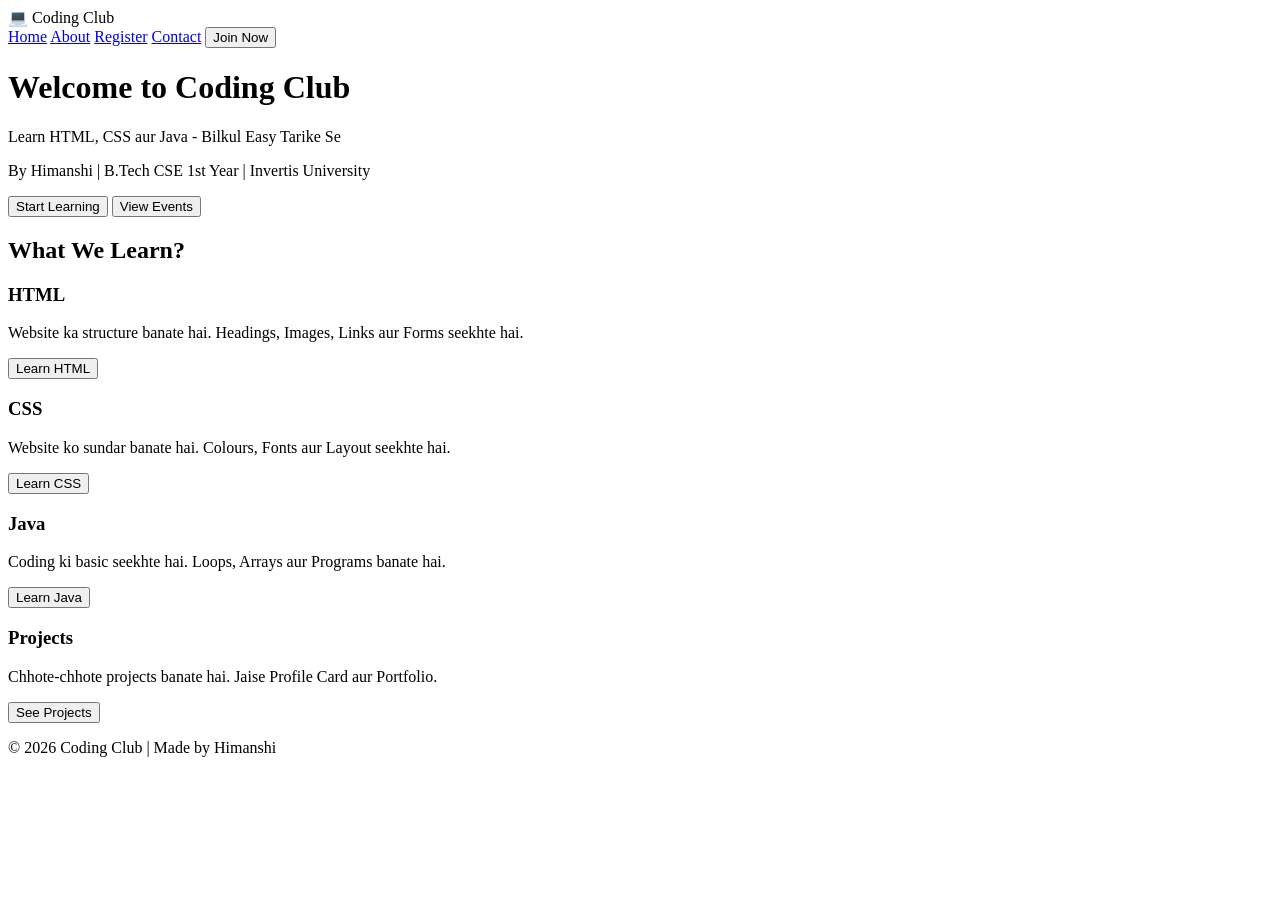
==== week 7/index.html @ ac8a2c2d "Add files via upload" ====
<!DOCTYPE html>
<html lang="en">
<head>
    <meta charset="UTF-8">
    <meta name="viewport" content="width=device-width, initial-scale=1.0">
    <title>Coding Club - Landing Page | Himanshi</title>
    <link rel="stylesheet" href="style.css">
</head>
<body>

    <!-- 7.1 Navbar - Flexbox -->
    <nav class="navbar">
        <!-- Left Side - Logo -->
        <div class="logo">
            💻 Coding Club
        </div>

        <!-- Right Side - Links + Button -->
        <div class="nav-links">
            <a href="index.html">Home</a>
            <a href="about.html">About</a>
            <a href="register.html">Register</a>
            <a href="contact.html">Contact</a>
            <button>Join Now</button>
        </div>
    </nav>

    <!-- 7.2 Banner - Flexbox se Center -->
    <header class="banner">
        <h1>Welcome to Coding Club</h1>
        <p>Learn HTML, CSS aur Java - Bilkul Easy Tarike Se</p>
        <p>By Himanshi | B.Tech CSE 1st Year | Invertis University</p>
        <button class="banner-btn">Start Learning</button>
        <button class="banner-btn btn-white">View Events</button>
    </header>

    <!-- 7.3 Cards Row - Flexbox + Wrap -->
    <main>
        <h2 class="section-title">What We Learn?</h2>

        <div class="cards">
            <!-- Card 1 -->
            <div class="card">
                <h3>HTML</h3>
                <p>Website ka structure banate hai. Headings, Images, Links aur Forms seekhte hai.</p>
                <button>Learn HTML</button>
            </div>

            <!-- Card 2 -->
            <div class="card">
                <h3>CSS</h3>
                <p>Website ko sundar banate hai. Colours, Fonts aur Layout seekhte hai.</p>
                <button>Learn CSS</button>
            </div>

            <!-- Card 3 -->
            <div class="card">
                <h3>Java</h3>
                <p>Coding ki basic seekhte hai. Loops, Arrays aur Programs banate hai.</p>
                <button>Learn Java</button>
            </div>

            <!-- Card 4 -->
            <div class="card">
                <h3>Projects</h3>
                <p>Chhote-chhote projects banate hai. Jaise Profile Card aur Portfolio.</p>
                <button>See Projects</button>
            </div>
        </div>
    </main>

    <footer>
        <p>© 2026 Coding Club | Made by Himanshi</p>
    </footer>

</body>
</html>
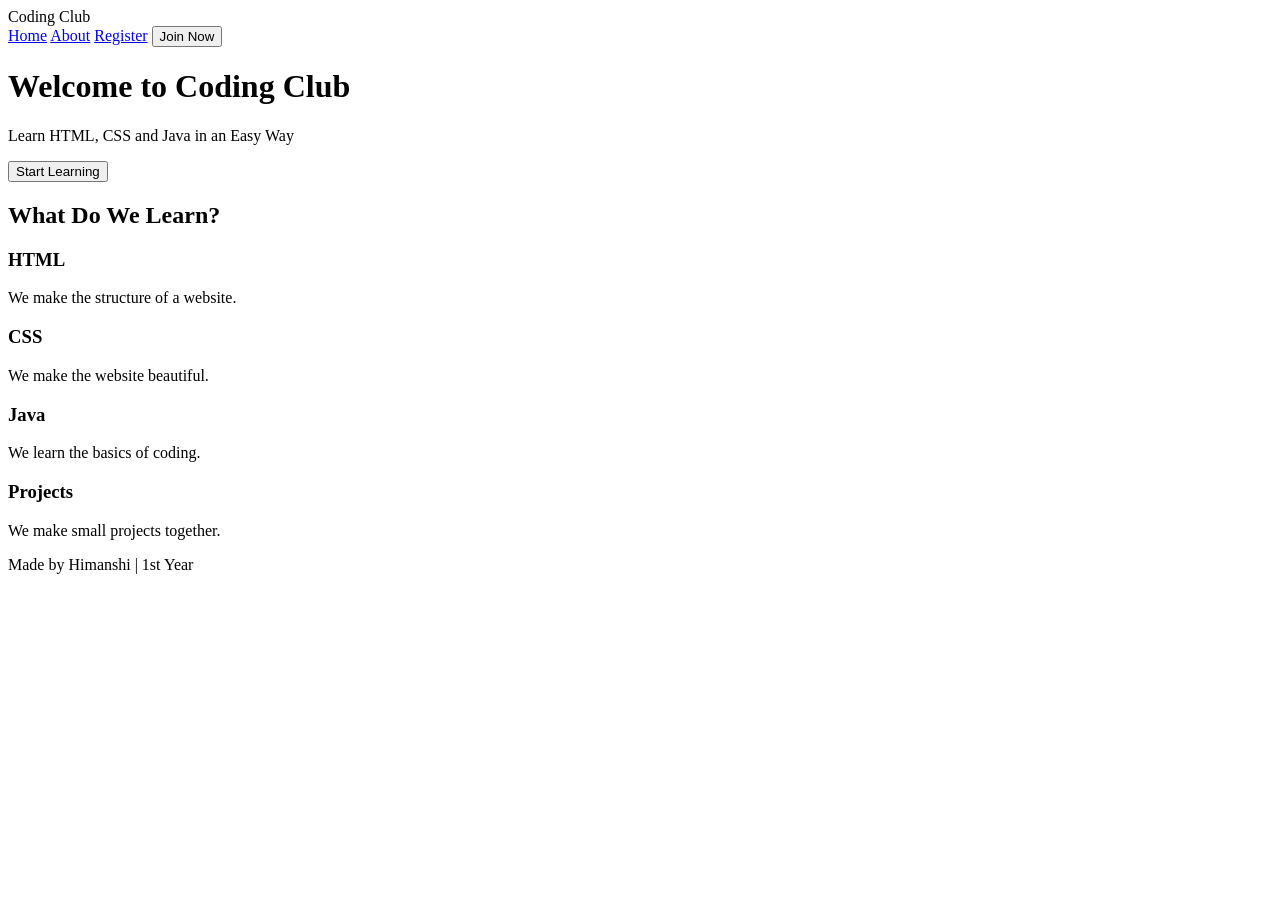
==== commit 63df2754: "Add files via upload" ====
--- a/week 7/index.html
+++ b/week 7/index.html
@@ -3,75 +3,55 @@
 <head>
     <meta charset="UTF-8">
     <meta name="viewport" content="width=device-width, initial-scale=1.0">
-    <title>Coding Club - Landing Page | Himanshi</title>
+    <title>Coding Club | Himanshi</title>
     <link rel="stylesheet" href="style.css">
 </head>
 <body>
 
-    <!-- 7.1 Navbar - Flexbox -->
+    <!-- 7.1 Navbar -->
     <nav class="navbar">
-        <!-- Left Side - Logo -->
-        <div class="logo">
-            💻 Coding Club
-        </div>
-
-        <!-- Right Side - Links + Button -->
-        <div class="nav-links">
-            <a href="index.html">Home</a>
-            <a href="about.html">About</a>
-            <a href="register.html">Register</a>
-            <a href="contact.html">Contact</a>
+        <div class="logo">Coding Club</div>
+        <div class="links">
+            <a href="#">Home</a>
+            <a href="#">About</a>
+            <a href="#">Register</a>
             <button>Join Now</button>
         </div>
     </nav>
 
-    <!-- 7.2 Banner - Flexbox se Center -->
-    <header class="banner">
+    <!-- 7.2 Banner -->
+    <div class="banner">
         <h1>Welcome to Coding Club</h1>
-        <p>Learn HTML, CSS aur Java - Bilkul Easy Tarike Se</p>
-        <p>By Himanshi | B.Tech CSE 1st Year | Invertis University</p>
-        <button class="banner-btn">Start Learning</button>
-        <button class="banner-btn btn-white">View Events</button>
-    </header>
+        <p>Learn HTML, CSS and Java in an Easy Way</p>
+        <button>Start Learning</button>
+    </div>
 
-    <!-- 7.3 Cards Row - Flexbox + Wrap -->
-    <main>
-        <h2 class="section-title">What We Learn?</h2>
+    <!-- 7.3 Cards -->
+    <h2 class="title">What Do We Learn?</h2>
 
-        <div class="cards">
-            <!-- Card 1 -->
-            <div class="card">
-                <h3>HTML</h3>
-                <p>Website ka structure banate hai. Headings, Images, Links aur Forms seekhte hai.</p>
-                <button>Learn HTML</button>
-            </div>
+    <div class="cards">
+        <div class="card">
+            <h3>HTML</h3>
+            <p>We make the structure of a website.</p>
+        </div>
 
-            <!-- Card 2 -->
-            <div class="card">
-                <h3>CSS</h3>
-                <p>Website ko sundar banate hai. Colours, Fonts aur Layout seekhte hai.</p>
-                <button>Learn CSS</button>
-            </div>
+        <div class="card">
+            <h3>CSS</h3>
+            <p>We make the website beautiful.</p>
+        </div>
 
-            <!-- Card 3 -->
-            <div class="card">
-                <h3>Java</h3>
-                <p>Coding ki basic seekhte hai. Loops, Arrays aur Programs banate hai.</p>
-                <button>Learn Java</button>
-            </div>
+        <div class="card">
+            <h3>Java</h3>
+            <p>We learn the basics of coding.</p>
+        </div>
 
-            <!-- Card 4 -->
-            <div class="card">
-                <h3>Projects</h3>
-                <p>Chhote-chhote projects banate hai. Jaise Profile Card aur Portfolio.</p>
-                <button>See Projects</button>
-            </div>
+        <div class="card">
+            <h3>Projects</h3>
+            <p>We make small projects together.</p>
         </div>
-    </main>
+    </div>
 
-    <footer>
-        <p>© 2026 Coding Club | Made by Himanshi</p>
-    </footer>
+    <p class="footer">Made by Himanshi | 1st Year</p>
 
 </body>
 </html>
